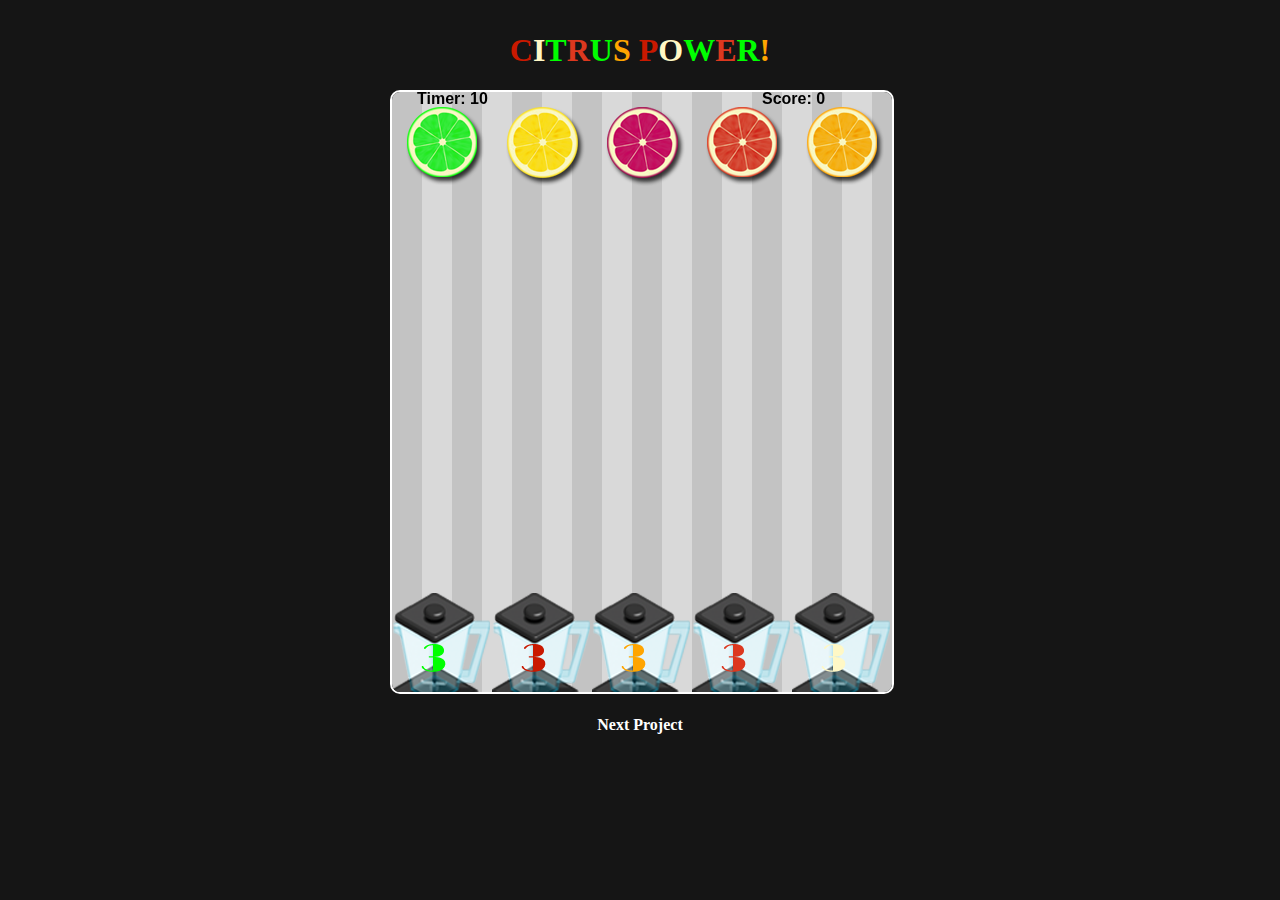
==== index.html @ 03a3751d "Loading Images moved to function" ====
<!DOCTYPE html>

<html lang="en">
    <head>
        <meta charset="utf-8" />
        <title>Super Power Color Drops</title>

        <!-- BEGIN IMPORT CSS AND JAVASCRIPT-->
        <script src="//ajax.googleapis.com/ajax/libs/jquery/1.11.0/jquery.min.js"></script>
        <link rel="stylesheet" type="text/css" href="citrus-power-style.css">
        <!-- END IMPORT CSS AND JAVASCRIPT-->
        <!-- BEGIN ADD FAVICON-->
        <link rel="icon" type="image/png" href="test-images/favicon.png">
        <!-- END ADD FAVICON-->

        <!-- BEGIN GOOGLE ANALYTICS-->
        <script>
          (function(i,s,o,g,r,a,m){i['GoogleAnalyticsObject']=r;i[r]=i[r]||function(){
          (i[r].q=i[r].q||[]).push(arguments)},i[r].l=1*new Date();a=s.createElement(o),
          m=s.getElementsByTagName(o)[0];a.async=1;a.src=g;m.parentNode.insertBefore(a,m)
          })(window,document,'script','//www.google-analytics.com/analytics.js','ga');

          ga('create', 'UA-43445821-5', 'oopiedoopie.com');
          ga('send', 'pageview');

        </script>
        <!--END GOOGLE ANALYTICS-->

        <script type="text/javascript">
            //TEST BUILD SCRIPT
            function init() {
                var canvas = document.getElementById('myCanvas');
                var ctx = canvas.getContext('2d');
                var width = canvas.getAttribute('width');
                var height = canvas.getAttribute('height');
                var playerScore = 0;
                var limeCount = 0;
                var lemonCount = 0;
                var bloodOrangeCount = 0;
                var orangeCount = 0;
                var grapeFruitCount = 0;
                var time = 10;
                var fontStyle = "bold 16px Helvetica";
                var firstClick = true;
                var firstClickX = 0;
                var firstClickY = 0;
                var temp = " ";
                var temp2 = " ";
                var emptyJar = new Image();
                var lime = new Image();
                var limeJar01 = new Image();
                var limeJar02 = new Image();
                var limeJar03 = new Image();
                var limeJarPower = new Image();
                var bloodOrange = new Image();
                var bloodOrangeJar01 = new Image();
                var bloodOrangeJar02 = new Image();
                var bloodOrangeJar03 = new Image();
                var bloodOrangeJarPower = new Image();
                var lemonJar01 = new Image();
                var lemonJar02 = new Image();
                var lemonJar03 = new Image();
                var lemonJarPower = new Image();
                var orangeJarPower = new Image();
                var orangeJar01 = new Image();
                var orangeJar02 = new Image();
                var orangeJar03 = new Image();
                var grapeFruitJarPower = new Image();
                var grapeFruitJar01 = new Image();
                var grapeFruitJar02 = new Image();
                var grapeFruitJar03 = new Image();
                //var backgroundIdea = new Image();
                //var backgroundIdea02 = new Image();
                //var backgroundIdea03 = new Image();
                //var backgroundIdea04 = new Image();
                var backgroundIdea05 = new Image();
                var selector = new Image();
                var rottenLemon = new Image();
                var lemon = new Image();
                var orange = new Image();
                var grapeFruit = new Image();
                var plus100 = new Image();
                var sfx01 = new Audio("/assets/rottenSplat.mp3");
                var fruits =
                [
                    [lime, lemon, bloodOrange, grapeFruit, orange],
                    [, , , , ],
                    [, , , , ],
                    [, , , , ],
                    [, , , , ]
                ];
                
                loadAssets();

                // Attach a mouse click event listener for switching droplet colors
                $("#myCanvas").click(function (e) {

                    //e will give us absolute x, y so we need to calculate relative to canvas
                    var pos = $("#myCanvas").position();
                    var ox = e.pageX - pos.left;
                    var oy = e.pageY - pos.top;

                    // 100 = width of the tile
                    var xField = Math.floor(oy / 100);
                    var yField = Math.floor(ox / 100);

                    xClick = xField;
                    yClick = yField;

                    if (firstClick == true && fruits[xField][yField] == rottenLemon) {
                        fruits[xField][yField] = plus100;
                        playerScore = playerScore + 100;
                        firstClick = true;
                        sfx01.play();
                        draw();
                    } else if (firstClick == true) {
                        temp = fruits[xField][yField];
                        firstClickX = xField;
                        firstClickY = yField;
                        firstClick = false;
                    } else if (firstClick == false && xField == firstClickX + 1 && yField == firstClickY) {
                        temp2 = fruits[xField][yField];
                        fruits[xField][yField] = temp;
                        fruits[firstClickX][firstClickY] = temp2;
                        firstClick = true;
                    } else if (firstClick == false && xField == firstClickX - 1 && yField == firstClickY) {
                        temp2 = fruits[xField][yField];
                        fruits[xField][yField] = temp;
                        fruits[firstClickX][firstClickY] = temp2;
                        firstClick = true;
                    } else if (firstClick == false && yField == firstClickY + 1 && xField == firstClickX) {
                        temp2 = fruits[xField][yField];
                        fruits[xField][yField] = temp;
                        fruits[firstClickX][firstClickY] = temp2;
                        firstClick = true;
                    } else if (firstClick == false && yField == firstClickY - 1 && xField == firstClickX) {
                        temp2 = fruits[xField][yField];
                        fruits[xField][yField] = temp;
                        fruits[firstClickX][firstClickY] = temp2;
                        firstClick = true;
                    } else {
                        firstClick = false;
                    }
                    draw();
                });

                function loadAssets() {
                    lime.src = 'assets/lime-small.png';
                    lemon.src = 'assets/lemon-small.png';
                    orange.src = 'assets/orange-small.png';
                    rottenLemon.src = 'assets/rottenLemon.png';
                    grapeFruit.src = 'assets/grapefruit-small.png';
                    grapeFruitJar01.src = 'assets/grapeFruitJar01.png';
                    grapeFruitJar02.src = 'assets/grapeFruitJar02.png';
                    grapeFruitJar03.src = 'assets/grapeFruitJar03.png';
                    grapeFruitJarPower.src = 'assets/grapeFruitJarPower.png';
                    orangeJar01.src = 'assets/orangeJar01.png';
                    orangeJar02.src = 'assets/orangeJar02.png';
                    orangeJar03.src = 'assets/orangeJar03.png';
                    orangeJarPower.src = 'assets/orangeJarPower.png';
                    lemonJar01.src = 'assets/lemonJar01.png';
                    lemonJar02.src = 'assets/lemonJar02.png';
                    lemonJar03.src = 'assets/lemonJar03.png';
                    lemonJarPower.src = 'assets/lemonJarPower.png';
                    emptyJar.src = 'assets/emptyJar.png';
                    limeJar01.src = 'assets/limeJar01.png';
                    limeJar02.src = 'assets/limeJar02.png';
                    limeJar03.src = 'assets/limeJar03.png';
                    limeJarPower.src = 'assets/limeJarPower.png';
                    bloodOrange.src = 'assets/bloodorange-small.png';
                    bloodOrangeJar01.src = 'assets/bloodOrangeJar01.png';
                    bloodOrangeJar02.src = 'assets/bloodOrangeJar02.png';
                    bloodOrangeJar03.src = 'assets/bloodOrangeJar03.png';
                    bloodOrangeJarPower.src = 'assets/bloodOrangeJarPower.png';
                    //backgroundIdea.src = 'assets/backgroundIdea.png';
                    //backgroundIdea02.src = 'assets/backgroundIdea02.png';
                    //backgroundIdea03.src = 'assets/backgroundIdea03.png';
                    //backgroundIdea04.src = 'assets/backgroundIdea04.png';
                    backgroundIdea05.src = 'assets/backgroundIdea05.png';
                    selector.src = 'assets/selector.png';
                    plus100.src = 'assets/plus100.png'; 
                }

                function draw() {
                    // Clear Canvas
                    clear();

                    //ctx.drawImage(backgroundIdea, 0, 0);
                    //ctx.drawImage(backgroundIdea02, 0, 0);
                    //ctx.drawImage(backgroundIdea03, 0, 0);
                    //ctx.drawImage(backgroundIdea04, 0, 0);
                    ctx.drawImage(backgroundIdea05, 0, 0);

                    for (var i = 0; i < fruits.length; i++) { // Rows
                        for (var j = 0; j < fruits[i].length; j++) { // Columns

                            // Check which color to fill the droplet
                            if (fruits[i][j] == lime) {
                                ctx.drawImage(lime, j * 100, i * 100);
                            } else if (fruits[i][j] == lemon) {
                                ctx.drawImage(lemon, j * 100, i * 100);
                            } else if (fruits[i][j] == orange) {
                                ctx.drawImage(orange, j * 100, i * 100);
                            } else if (fruits[i][j] == grapeFruit) {
                                ctx.drawImage(grapeFruit, j * 100, i * 100);
                            } else if (fruits[i][j] == bloodOrange) {
                                ctx.drawImage(bloodOrange, j * 100, i * 100);
                            } else if (fruits[i][j] == rottenLemon) {
                                ctx.drawImage(rottenLemon, j * 100, i * 100);
                            } else if (fruits[i][j] == plus100) {
                                ctx.drawImage(plus100, j * 100, i * 100);
                            }
                        }

                    }


                    if (firstClick == false) {
                        ctx.drawImage(selector, yClick * 100, xClick * 100);
                    }

                    if (limeCount == 0) {
                        ctx.drawImage(limeJar03, 0, 500);
                    } else if (limeCount == 1) {
                        ctx.drawImage(limeJar02, 0, 500);
                    } else if (limeCount == 2) {
                        ctx.drawImage(limeJar01, 0, 500);
                    } else if (limeCount >= 3) {
                        ctx.drawImage(limeJarPower, 0, 500);
                    }

                    if (lemonCount == 0) {
                        ctx.drawImage(lemonJar03, 400, 500);
                    } else if (lemonCount == 1) {
                        ctx.drawImage(lemonJar02, 400, 500);
                    } else if (lemonCount == 2) {
                        ctx.drawImage(lemonJar01, 400, 500);
                    } else if (lemonCount >= 3) {
                        ctx.drawImage(lemonJarPower, 400, 500);
                    }
                    if (grapeFruitCount == 0) {
                        ctx.drawImage(grapeFruitJar03, 300, 500);
                    } else if (grapeFruitCount == 1) {
                        ctx.drawImage(grapeFruitJar02, 300, 500);
                    } else if (grapeFruitCount == 2) {
                        ctx.drawImage(grapeFruitJar01, 300, 500);
                    } else if (grapeFruitCount >= 3) {
                        ctx.drawImage(grapeFruitJarPower, 300, 500);
                    }
                    if (orangeCount == 0) {
                        ctx.drawImage(orangeJar03, 200, 500);
                    } else if (orangeCount == 1) {
                        ctx.drawImage(orangeJar02, 200, 500);
                    } else if (orangeCount == 2) {
                        ctx.drawImage(orangeJar01, 200, 500);
                    } else if (orangeCount >= 3) {
                        ctx.drawImage(orangeJarPower, 200, 500);
                    }
                    if (limeCount == 0) {
                        ctx.drawImage(bloodOrangeJar03, 100, 500);
                    } else if (bloodOrangeCount == 1) {
                        ctx.drawImage(bloodOrangeJar02, 100, 500);
                    } else if (bloodOrangeCount == 2) {
                        ctx.drawImage(bloodOrangeJar01, 100, 500);
                    } else if (bloodOrangeCount >= 3) {
                        ctx.drawImage(bloodOrangeJarPower, 100, 500);
                    }

                    // Display Timer & Score
                    ctx.fillStyle = "rgb(000, 000, 000)";
                    ctx.font = fontStyle;
                    ctx.textAlign = "left";
                    ctx.textBaseline = "top";
                    ctx.fillText("Timer: " + (time), 25, 0);
                    ctx.fillText("Score: " + (playerScore), 370, 0);
                };

                // TIMER FUNCTION
                var myVar = setInterval(function () { myTimer() }, 1000);

                function myTimer() {
                    if (time > 1) {
                        time = time - 1;
                    } else if (time == 1) {
                        time = 10;
                        scored();
                    }
                }

                // SCORE FUNCTION (Check to see if score should be increased)
                function scored() {
                    if (fruits[4][0] == lime) {
                        playerScore = playerScore + 100;
                        limeCount = limeCount + 1;
                    }
                    if (fruits[4][1] == bloodOrange) {
                        playerScore = playerScore + 100;
                        bloodOrangeCount = bloodOrangeCount + 1;
                    }
                    if (fruits[4][2] == orange) {
                        playerScore = playerScore + 100;
                        orangeCount = orangeCount + 1;
                    }
                    if (fruits[4][3] == grapeFruit) {
                        playerScore = playerScore + 100;
                        grapeFruitCount = grapeFruitCount + 1;
                    }
                    if (fruits[4][4] == lemon) {
                        playerScore = (playerScore + 100);
                        lemonCount = lemonCount + 1;
                    }
                    moveBoard();
                }

                // Move array elements along their respective 'column' and randomly populate top row
                function moveBoard() {
                    for (var i = fruits.length - 1; i >= 0; --i) {
                        for (var j = fruits[i].length - 1; j >= 0; --j) {
                            if (i < 4) {
                                fruits[i + 1][j] = fruits[i][j];
                                if (i == 0) {
                                    var randomColor = " ";
                                    randomColor = Math.floor(Math.random() * 6) + 1;
                                    if (randomColor == 1) {
                                        randomColor = lime;
                                    } else if (randomColor == 2) {
                                        randomColor = lemon;
                                    } else if (randomColor == 3) {
                                        randomColor = orange;
                                    } else if (randomColor == 4) {
                                        randomColor = bloodOrange;
                                    } else if (randomColor == 5) {
                                        randomColor = grapeFruit;
                                    } else if (randomColor == 6) {
                                        randomColor = rottenLemon;
                                    }
                                    fruits[i][j] = randomColor;
                                    firstClick = true;
                                }
                            }
                        }
                    }
                }

                // Update Function
                var update = function (modifier) {

                };

                // Clear Canvas Function
                function clear() {
                    var canvas = document.getElementById('myCanvas');
                    var ctx = canvas.getContext('2d');
                    ctx.clearRect(0, 0, 500, 500);
                };

                // The main game loop
                var main = function () {
                    var now = Date.now();
                    var delta = now - then;

                    update(delta / 1000);
                    draw();

                    then = now;
                };

                // Let's play this game!
                clear();
                var then = Date.now();
                setInterval(main, 1); // Execute as fast as possible
            }
        </script>
    </head>
    <body onload="init()">
        <div class="gameWrapper">
            <div class="title"><h1><span style="color: #c91900;">C</span><span style="color: #FFF8C6;">I</span><span style="color: #00FF00;">T</span><span style="color: #DC381F;">R</span><span style="color: #00FF00;">U</span><span style="color: #FFA500;">S</span> <span style="color: #c91900;">P</span><span style="color: #FFF8C6;">O</span><span style="color: #00FF00;">W</span><span style="color: #DC381F;">E</span><span style="color: #00FF00;">R</span><span style="color: #FFA500;">!</span></h1></div>
            <div id="game" class="layer">
                <canvas id="myCanvas" width="500" height="600">
                    <p>Your browser does not support HTML5!</p>
                </canvas>
            </div>
            <div class="controls">
                <a href="http://game.oopiedoopie.com/dragon.html"><h4>Next Project</h4></a>
            </div>
            <div class="displayArray"></div>
        </div>
        <!--<script type="text/javascript" src="citrus-power-script.js"></script>-->
    </body>
</html>
---- citrus-power-style.css ----
html, body {
    margin: 0;
    padding: 0;
    background-color: #151515;
}
.gameWrapper{
    width:500px;
    margin: 0 auto;
    margin-top: 2em;   
}
canvas {
    display: block;
    margin: auto;
    position: relative;
    border: solid 2px white;
    border-radius: 10px;
}
h4 {
    width: 500px;
    text-align: center;
    color: #ffffff;
    display: inline-block;
    position: relative;
    padding-right: 25px;
}
.controls {
    position: relative;
    display: block;
    margin: auto;
}
.title {
    color: #ffffff;
    text-align: center;
}
.red {
    color: #FF0000;
}
.purple {
    color: #8B008B;
}
.green {
    color: #5FCF80;
}
.orange {
    color: #FF8C00;
}
.blue {
    color: #00C8FB;
}
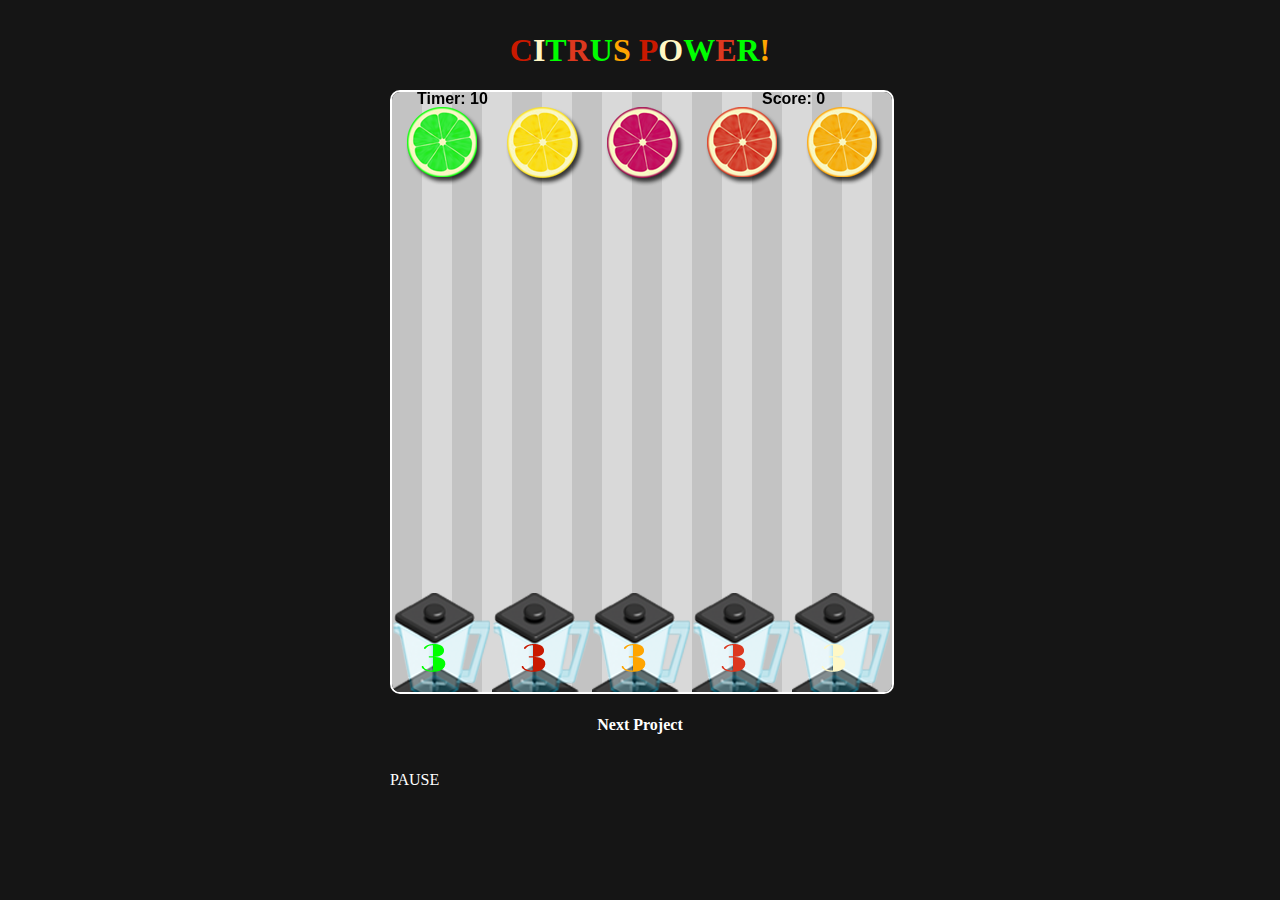
==== commit 499a741a: "Added Pause/Unpause" ====
--- a/index.html
+++ b/index.html
@@ -28,68 +28,76 @@
 
         <script type="text/javascript">
             //TEST BUILD SCRIPT
+            // VARIABLES----------------------------------------------------------------------------------------------------------------------------------------------
+
+            var playerScore = 0;
+            var limeCount = 0;
+            var lemonCount = 0;
+            var bloodOrangeCount = 0;
+            var orangeCount = 0;
+            var grapeFruitCount = 0;
+            var time = 10;
+            var pauseTime = 0;
+            var fontStyle = "bold 16px Helvetica";
+            var firstClick = true;
+            var firstClickX = 0;
+            var firstClickY = 0;
+            var temp = " ";
+            var temp2 = " ";
+            var emptyJar = new Image();
+            var lime = new Image();
+            var limeJar01 = new Image();
+            var limeJar02 = new Image();
+            var limeJar03 = new Image();
+            var limeJarPower = new Image();
+            var bloodOrange = new Image();
+            var bloodOrangeJar01 = new Image();
+            var bloodOrangeJar02 = new Image();
+            var bloodOrangeJar03 = new Image();
+            var bloodOrangeJarPower = new Image();
+            var lemonJar01 = new Image();
+            var lemonJar02 = new Image();
+            var lemonJar03 = new Image();
+            var lemonJarPower = new Image();
+            var orangeJarPower = new Image();
+            var orangeJar01 = new Image();
+            var orangeJar02 = new Image();
+            var orangeJar03 = new Image();
+            var grapeFruitJarPower = new Image();
+            var grapeFruitJar01 = new Image();
+            var grapeFruitJar02 = new Image();
+            var grapeFruitJar03 = new Image();
+            //var backgroundIdea = new Image();
+            //var backgroundIdea02 = new Image();
+            //var backgroundIdea03 = new Image();
+            //var backgroundIdea04 = new Image();
+            var backgroundIdea05 = new Image();
+            var selector = new Image();
+            var rottenLemon = new Image();
+            var lemon = new Image();
+            var orange = new Image();
+            var grapeFruit = new Image();
+            var plus100 = new Image();
+            var citrusStartMenu = new Image();
+            var sfx01 = new Audio("/assets/rottenSplat.mp3");
+            var fps = 1;
+            var fruits =
+            [
+                [lime, lemon, bloodOrange, grapeFruit, orange],
+                [, , , , ],
+                [, , , , ],
+                [, , , , ],
+                [, , , , ]
+            ];
+
+            // INIT FUNCTION-------------------------------------------------------------------------------------------------------------------------------------------------
             function init() {
+
                 var canvas = document.getElementById('myCanvas');
                 var ctx = canvas.getContext('2d');
                 var width = canvas.getAttribute('width');
                 var height = canvas.getAttribute('height');
-                var playerScore = 0;
-                var limeCount = 0;
-                var lemonCount = 0;
-                var bloodOrangeCount = 0;
-                var orangeCount = 0;
-                var grapeFruitCount = 0;
-                var time = 10;
-                var fontStyle = "bold 16px Helvetica";
-                var firstClick = true;
-                var firstClickX = 0;
-                var firstClickY = 0;
-                var temp = " ";
-                var temp2 = " ";
-                var emptyJar = new Image();
-                var lime = new Image();
-                var limeJar01 = new Image();
-                var limeJar02 = new Image();
-                var limeJar03 = new Image();
-                var limeJarPower = new Image();
-                var bloodOrange = new Image();
-                var bloodOrangeJar01 = new Image();
-                var bloodOrangeJar02 = new Image();
-                var bloodOrangeJar03 = new Image();
-                var bloodOrangeJarPower = new Image();
-                var lemonJar01 = new Image();
-                var lemonJar02 = new Image();
-                var lemonJar03 = new Image();
-                var lemonJarPower = new Image();
-                var orangeJarPower = new Image();
-                var orangeJar01 = new Image();
-                var orangeJar02 = new Image();
-                var orangeJar03 = new Image();
-                var grapeFruitJarPower = new Image();
-                var grapeFruitJar01 = new Image();
-                var grapeFruitJar02 = new Image();
-                var grapeFruitJar03 = new Image();
-                //var backgroundIdea = new Image();
-                //var backgroundIdea02 = new Image();
-                //var backgroundIdea03 = new Image();
-                //var backgroundIdea04 = new Image();
-                var backgroundIdea05 = new Image();
-                var selector = new Image();
-                var rottenLemon = new Image();
-                var lemon = new Image();
-                var orange = new Image();
-                var grapeFruit = new Image();
-                var plus100 = new Image();
-                var sfx01 = new Audio("/assets/rottenSplat.mp3");
-                var fruits =
-                [
-                    [lime, lemon, bloodOrange, grapeFruit, orange],
-                    [, , , , ],
-                    [, , , , ],
-                    [, , , , ],
-                    [, , , , ]
-                ];
-                
+
                 loadAssets();
 
                 // Attach a mouse click event listener for switching droplet colors
@@ -144,6 +152,7 @@
                     draw();
                 });
 
+                // LOAD ASSETS FUNCTION--------------------------------------------------------------------------------------------------------------------------------
                 function loadAssets() {
                     lime.src = 'assets/lime-small.png';
                     lemon.src = 'assets/lemon-small.png';
@@ -178,9 +187,12 @@
                     //backgroundIdea04.src = 'assets/backgroundIdea04.png';
                     backgroundIdea05.src = 'assets/backgroundIdea05.png';
                     selector.src = 'assets/selector.png';
-                    plus100.src = 'assets/plus100.png'; 
-                }
-
+                    plus100.src = 'assets/plus100.png';
+                    citrusStartMenu.src = 'assets/citrus-start-menu.png';
+                    startMenu();
+                }
+
+                // DRAW FUNCTION-----------------------------------------------------------------------------------------------------------------------------------------
                 function draw() {
                     // Clear Canvas
                     clear();
@@ -275,7 +287,7 @@
                     ctx.fillText("Score: " + (playerScore), 370, 0);
                 };
 
-                // TIMER FUNCTION
+                // TIMER FUNCTION--------------------------------------------------------------------------------------------------------------------------------------------
                 var myVar = setInterval(function () { myTimer() }, 1000);
 
                 function myTimer() {
@@ -287,7 +299,7 @@
                     }
                 }
 
-                // SCORE FUNCTION (Check to see if score should be increased)
+                // SCORE FUNCTION (Check to see if score should be increased)--------------------------------------------------------------------------------------------------
                 function scored() {
                     if (fruits[4][0] == lime) {
                         playerScore = playerScore + 100;
@@ -312,7 +324,7 @@
                     moveBoard();
                 }
 
-                // Move array elements along their respective 'column' and randomly populate top row
+                // Move array elements along their respective 'column' and randomly populate top row-------------------------------------------------------------------------------
                 function moveBoard() {
                     for (var i = fruits.length - 1; i >= 0; --i) {
                         for (var j = fruits[i].length - 1; j >= 0; --j) {
@@ -342,19 +354,52 @@
                     }
                 }
 
-                // Update Function
+                // START MENU FUNCTION--------------------------------------------------------------------------------------------------------------------------------------------
+                function startMenu() {
+                    ctx.clearRect(0, 0, 500, 500);
+                    ctx.drawImage(citrusStartMenu, 0, 0);
+
+                    $("#myCanvas").click(function (e) {
+                        ctx.drawImage(citrusStartMenu, 0, 0);
+                    });
+                }
+
+                // Update Function----------------------------------------------------------------------------------------------------------------------------------------------
                 var update = function (modifier) {
 
                 };
 
-                // Clear Canvas Function
+                // Clear Canvas Function----------------------------------------------------------------------------------------------------------------------------------------
                 function clear() {
                     var canvas = document.getElementById('myCanvas');
                     var ctx = canvas.getContext('2d');
                     ctx.clearRect(0, 0, 500, 500);
                 };
 
-                // The main game loop
+                // Pause Game----------------------------------------------------------------------------------------------------------------------------------------------------
+                var gamePaused = true;
+                $("#pause").click(function (e) {
+                    pauseGame();
+                });
+                function keyDown(e) {
+                    if (e.keyCode == 80) pauseGame();
+                    console.log('e key pressed');
+                }
+                function pauseGame() {
+                    if (!gamePaused) {
+                        interval = setInterval(main, fps);
+                        time = pauseTime;
+                        pauseTime = 0;
+                        gamePaused = true;
+                    } else if (gamePaused) {
+                        clearInterval(interval);
+                        pauseTime = time;
+                        time = 0;
+                        gamePaused = false;
+                    }
+                }
+
+                // The main game loop-------------------------------------------------------------------------------------------------------------------------------------------
                 var main = function () {
                     var now = Date.now();
                     var delta = now - then;
@@ -365,11 +410,12 @@
                     then = now;
                 };
 
-                // Let's play this game!
+                // Let's play this game!-----------------------------------------------------------------------------------------------------------------------------------------
                 clear();
                 var then = Date.now();
-                setInterval(main, 1); // Execute as fast as possible
+                var interval = setInterval(main, fps); // Execute as fast as possible
             }
+
         </script>
     </head>
     <body onload="init()">
@@ -383,6 +429,7 @@
             <div class="controls">
                 <a href="http://game.oopiedoopie.com/dragon.html"><h4>Next Project</h4></a>
             </div>
+            <div id="pause" style="color: white;"><p>PAUSE</p></div>
             <div class="displayArray"></div>
         </div>
         <!--<script type="text/javascript" src="citrus-power-script.js"></script>-->
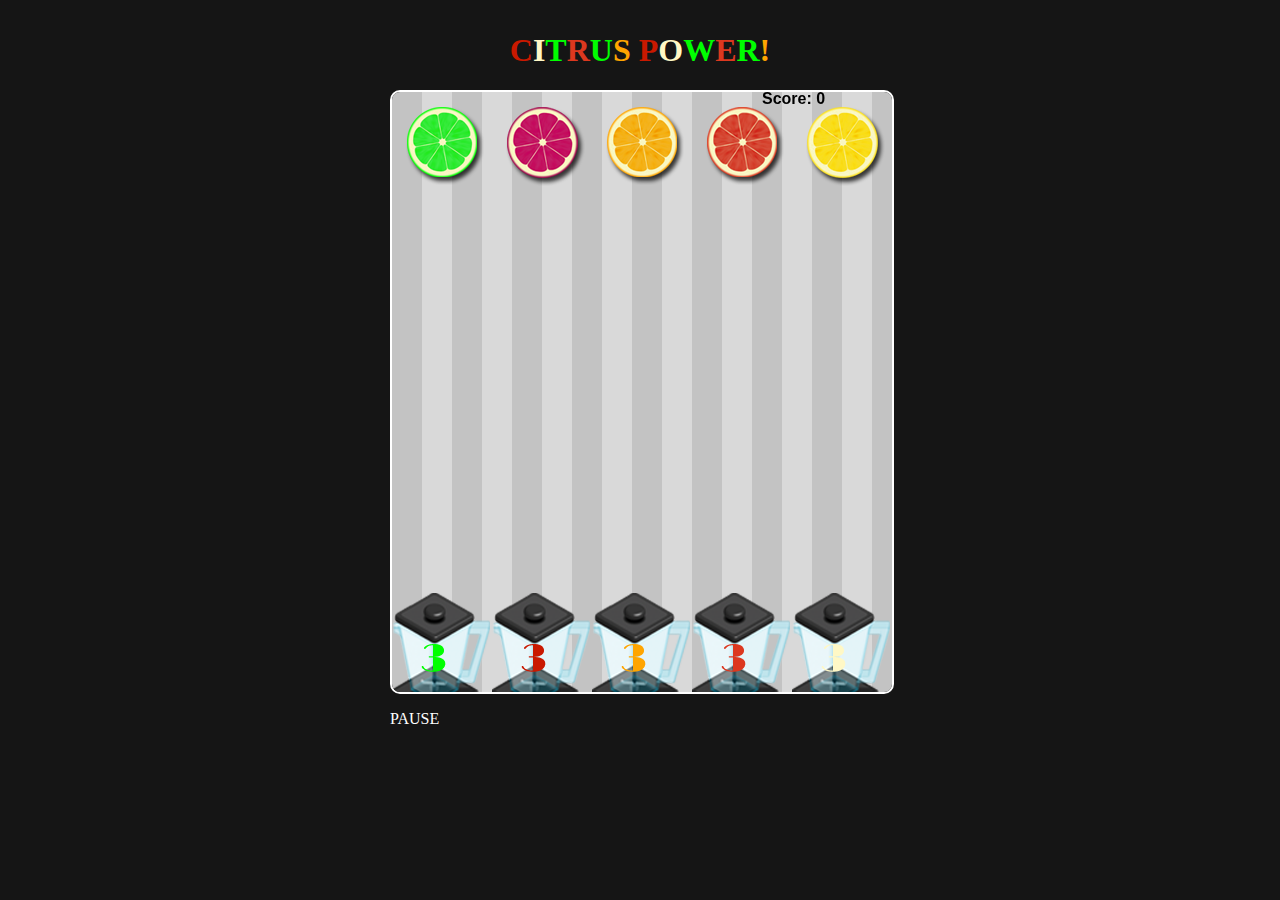
==== commit ff69b0f6: "Major Changes here" ====
--- a/index.html
+++ b/index.html
@@ -3,7 +3,7 @@
 <html lang="en">
     <head>
         <meta charset="utf-8" />
-        <title>Super Power Color Drops</title>
+        <title>CITRUS POWER</title>
 
         <!-- BEGIN IMPORT CSS AND JAVASCRIPT-->
         <script src="//ajax.googleapis.com/ajax/libs/jquery/1.11.0/jquery.min.js"></script>
@@ -30,14 +30,17 @@
             //TEST BUILD SCRIPT
             // VARIABLES----------------------------------------------------------------------------------------------------------------------------------------------
 
+            var xClick = -1;
+            var yClick = -1;
             var playerScore = 0;
             var limeCount = 0;
             var lemonCount = 0;
             var bloodOrangeCount = 0;
             var orangeCount = 0;
             var grapeFruitCount = 0;
-            var time = 10;
+            var time = 3;
             var pauseTime = 0;
+            var gamePaused = true;
             var fontStyle = "bold 16px Helvetica";
             var firstClick = true;
             var firstClickX = 0;
@@ -59,6 +62,11 @@
             var lemonJar02 = new Image();
             var lemonJar03 = new Image();
             var lemonJarPower = new Image();
+            var lemonJarSERVE = new Image();
+            var limeJarSERVE = new Image();
+            var grapeFruitJarSERVE = new Image();
+            var bloodOrangeJarSERVE = new Image();
+            var orangeJarSERVE = new Image();
             var orangeJarPower = new Image();
             var orangeJar01 = new Image();
             var orangeJar02 = new Image();
@@ -79,11 +87,13 @@
             var grapeFruit = new Image();
             var plus100 = new Image();
             var citrusStartMenu = new Image();
+            var pauseScreen = new Image();
             var sfx01 = new Audio("/assets/rottenSplat.mp3");
             var fps = 1;
+            var serveCount = 3;
             var fruits =
             [
-                [lime, lemon, bloodOrange, grapeFruit, orange],
+                [lime, bloodOrange, orange, grapeFruit, lemon],
                 [, , , , ],
                 [, , , , ],
                 [, , , , ],
@@ -115,41 +125,48 @@
                     xClick = xField;
                     yClick = yField;
 
-                    if (firstClick == true && fruits[xField][yField] == rottenLemon) {
-                        fruits[xField][yField] = plus100;
-                        playerScore = playerScore + 100;
-                        firstClick = true;
-                        sfx01.play();
-                        draw();
-                    } else if (firstClick == true) {
-                        temp = fruits[xField][yField];
-                        firstClickX = xField;
-                        firstClickY = yField;
-                        firstClick = false;
-                    } else if (firstClick == false && xField == firstClickX + 1 && yField == firstClickY) {
-                        temp2 = fruits[xField][yField];
-                        fruits[xField][yField] = temp;
-                        fruits[firstClickX][firstClickY] = temp2;
-                        firstClick = true;
-                    } else if (firstClick == false && xField == firstClickX - 1 && yField == firstClickY) {
-                        temp2 = fruits[xField][yField];
-                        fruits[xField][yField] = temp;
-                        fruits[firstClickX][firstClickY] = temp2;
-                        firstClick = true;
-                    } else if (firstClick == false && yField == firstClickY + 1 && xField == firstClickX) {
-                        temp2 = fruits[xField][yField];
-                        fruits[xField][yField] = temp;
-                        fruits[firstClickX][firstClickY] = temp2;
-                        firstClick = true;
-                    } else if (firstClick == false && yField == firstClickY - 1 && xField == firstClickX) {
-                        temp2 = fruits[xField][yField];
-                        fruits[xField][yField] = temp;
-                        fruits[firstClickX][firstClickY] = temp2;
-                        firstClick = true;
-                    } else {
-                        firstClick = false;
+                    if (xField <= 4 && yField <= 4 && gamePaused) {
+                        if (firstClick == true && fruits[xField][yField] == rottenLemon) {
+                            fruits[xField][yField] = plus100;
+                            playerScore = playerScore + 100;
+                            firstClick = true;
+                            sfx01.play();
+                            draw();
+                        } else if (firstClick == true) {
+                            temp = fruits[xField][yField];
+                            firstClickX = xField;
+                            firstClickY = yField;
+                            firstClick = false;
+                        } else if (firstClick == false && xField == firstClickX + 1 && yField == firstClickY) {
+                            temp2 = fruits[xField][yField];
+                            fruits[xField][yField] = temp;
+                            fruits[firstClickX][firstClickY] = temp2;
+                            firstClick = true;
+                        } else if (firstClick == false && xField == firstClickX - 1 && yField == firstClickY) {
+                            temp2 = fruits[xField][yField];
+                            fruits[xField][yField] = temp;
+                            fruits[firstClickX][firstClickY] = temp2;
+                            firstClick = true;
+                        } else if (firstClick == false && yField == firstClickY + 1 && xField == firstClickX) {
+                            temp2 = fruits[xField][yField];
+                            fruits[xField][yField] = temp;
+                            fruits[firstClickX][firstClickY] = temp2;
+                            firstClick = true;
+                        } else if (firstClick == false && yField == firstClickY - 1 && xField == firstClickX) {
+                            temp2 = fruits[xField][yField];
+                            fruits[xField][yField] = temp;
+                            fruits[firstClickX][firstClickY] = temp2;
+                            firstClick = true;
+                        } else {
+                            firstClick = false;
+                        }
+                    } else if (xField == 5) {
+                        serverSmoothies();
+                        console.log("Serve Smooties Function Called");
                     }
                     draw();
+                    //console.log("xField: " + xField + " yField: " + yField);
+                    console.log("xClick: " + xClick + " yClick: " + yClick);
                 });
 
                 // LOAD ASSETS FUNCTION--------------------------------------------------------------------------------------------------------------------------------
@@ -162,25 +179,30 @@
                     grapeFruitJar01.src = 'assets/grapeFruitJar01.png';
                     grapeFruitJar02.src = 'assets/grapeFruitJar02.png';
                     grapeFruitJar03.src = 'assets/grapeFruitJar03.png';
-                    grapeFruitJarPower.src = 'assets/grapeFruitJarPower.png';
+                    //grapeFruitJarPower.src = 'assets/grapeFruitJarPower.png';
                     orangeJar01.src = 'assets/orangeJar01.png';
                     orangeJar02.src = 'assets/orangeJar02.png';
                     orangeJar03.src = 'assets/orangeJar03.png';
-                    orangeJarPower.src = 'assets/orangeJarPower.png';
+                    //orangeJarPower.src = 'assets/orangeJarPower.png';
                     lemonJar01.src = 'assets/lemonJar01.png';
                     lemonJar02.src = 'assets/lemonJar02.png';
                     lemonJar03.src = 'assets/lemonJar03.png';
-                    lemonJarPower.src = 'assets/lemonJarPower.png';
+                    //lemonJarPower.src = 'assets/lemonJarPower.png';
+                    lemonJarSERVE.src = 'assets/lemonJarSERVE.png';
+                    limeJarSERVE.src = 'assets/limeJarSERVE.png';
+                    bloodOrangeJarSERVE.src = 'assets/bloodOrangeJarSERVE.png';
+                    orangeJarSERVE.src = 'assets/orangeJarSERVE.png';
+                    grapeFruitJarSERVE.src = 'assets/grapeFruitJarSERVE.png';
                     emptyJar.src = 'assets/emptyJar.png';
                     limeJar01.src = 'assets/limeJar01.png';
                     limeJar02.src = 'assets/limeJar02.png';
                     limeJar03.src = 'assets/limeJar03.png';
-                    limeJarPower.src = 'assets/limeJarPower.png';
+                    //limeJarPower.src = 'assets/limeJarPower.png';
                     bloodOrange.src = 'assets/bloodorange-small.png';
                     bloodOrangeJar01.src = 'assets/bloodOrangeJar01.png';
                     bloodOrangeJar02.src = 'assets/bloodOrangeJar02.png';
                     bloodOrangeJar03.src = 'assets/bloodOrangeJar03.png';
-                    bloodOrangeJarPower.src = 'assets/bloodOrangeJarPower.png';
+                    //bloodOrangeJarPower.src = 'assets/bloodOrangeJarPower.png';
                     //backgroundIdea.src = 'assets/backgroundIdea.png';
                     //backgroundIdea02.src = 'assets/backgroundIdea02.png';
                     //backgroundIdea03.src = 'assets/backgroundIdea03.png';
@@ -189,6 +211,7 @@
                     selector.src = 'assets/selector.png';
                     plus100.src = 'assets/plus100.png';
                     citrusStartMenu.src = 'assets/citrus-start-menu.png';
+                    pauseScreen.src = 'assets/pauseScreen.png';
                     startMenu();
                 }
 
@@ -227,9 +250,9 @@
                     }
 
 
-                    if (firstClick == false) {
-                        ctx.drawImage(selector, yClick * 100, xClick * 100);
-                    }
+                    /* if (firstClick == false) {
+                    ctx.drawImage(selector, yClick * 100, xClick * 100);
+                    } */
 
                     if (limeCount == 0) {
                         ctx.drawImage(limeJar03, 0, 500);
@@ -238,7 +261,7 @@
                     } else if (limeCount == 2) {
                         ctx.drawImage(limeJar01, 0, 500);
                     } else if (limeCount >= 3) {
-                        ctx.drawImage(limeJarPower, 0, 500);
+                        ctx.drawImage(limeJarSERVE, 0, 500);
                     }
 
                     if (lemonCount == 0) {
@@ -248,7 +271,7 @@
                     } else if (lemonCount == 2) {
                         ctx.drawImage(lemonJar01, 400, 500);
                     } else if (lemonCount >= 3) {
-                        ctx.drawImage(lemonJarPower, 400, 500);
+                        ctx.drawImage(lemonJarSERVE, 400, 500);
                     }
                     if (grapeFruitCount == 0) {
                         ctx.drawImage(grapeFruitJar03, 300, 500);
@@ -257,7 +280,7 @@
                     } else if (grapeFruitCount == 2) {
                         ctx.drawImage(grapeFruitJar01, 300, 500);
                     } else if (grapeFruitCount >= 3) {
-                        ctx.drawImage(grapeFruitJarPower, 300, 500);
+                        ctx.drawImage(grapeFruitJarSERVE, 300, 500);
                     }
                     if (orangeCount == 0) {
                         ctx.drawImage(orangeJar03, 200, 500);
@@ -266,16 +289,16 @@
                     } else if (orangeCount == 2) {
                         ctx.drawImage(orangeJar01, 200, 500);
                     } else if (orangeCount >= 3) {
-                        ctx.drawImage(orangeJarPower, 200, 500);
-                    }
-                    if (limeCount == 0) {
+                        ctx.drawImage(orangeJarSERVE, 200, 500);
+                    }
+                    if (bloodOrangeCount == 0) {
                         ctx.drawImage(bloodOrangeJar03, 100, 500);
                     } else if (bloodOrangeCount == 1) {
                         ctx.drawImage(bloodOrangeJar02, 100, 500);
                     } else if (bloodOrangeCount == 2) {
                         ctx.drawImage(bloodOrangeJar01, 100, 500);
                     } else if (bloodOrangeCount >= 3) {
-                        ctx.drawImage(bloodOrangeJarPower, 100, 500);
+                        ctx.drawImage(bloodOrangeJarSERVE, 100, 500);
                     }
 
                     // Display Timer & Score
@@ -283,7 +306,7 @@
                     ctx.font = fontStyle;
                     ctx.textAlign = "left";
                     ctx.textBaseline = "top";
-                    ctx.fillText("Timer: " + (time), 25, 0);
+                    //ctx.fillText("Timer: " + (time), 25, 0);
                     ctx.fillText("Score: " + (playerScore), 370, 0);
                 };
 
@@ -294,8 +317,9 @@
                     if (time > 1) {
                         time = time - 1;
                     } else if (time == 1) {
-                        time = 10;
-                        scored();
+                        time = 3;
+                        //scored();
+                        makeSmoothies();
                     }
                 }
 
@@ -321,7 +345,63 @@
                         playerScore = (playerScore + 100);
                         lemonCount = lemonCount + 1;
                     }
-                    moveBoard();
+                    moveBoardModified();
+                }
+
+                // MAKE SMOOTHIES FUNCION will replace score function--------------------------------------------------------------------------------------------------------------
+                function makeSmoothies() {
+                    if (fruits[4][0] == lime) {
+                        limeCount = limeCount + 1;
+                    } else if (fruits[4][0] == rottenLemon) {
+                        limeCount = 0;
+                    }
+                    if (fruits[4][1] == bloodOrange) {
+                        bloodOrangeCount = bloodOrangeCount + 1;
+                    } else if (fruits[4][0] == rottenLemon) {
+                        bloodOrangeCount = 0;
+                    }
+                    if (fruits[4][2] == orange) {
+                        orangeCount = orangeCount + 1;
+                    } else if (fruits[4][0] == rottenLemon) {
+                        orangeCount = 0;
+                    }
+                    if (fruits[4][3] == grapeFruit) {
+                        grapeFruitCount = grapeFruitCount + 1;
+                    } else if (fruits[4][0] == rottenLemon) {
+                        grapeFruitCount = 0;
+                    }
+                    if (fruits[4][4] == lemon) {
+                        lemonCount = lemonCount + 1;
+                    } else if (fruits[4][0] == rottenLemon) {
+                        lemonCount = 0;
+                    }
+                    moveBoardModified();
+                }
+
+                // When player has successfully filled a smoothie blender and clicks that smoothie they will then score with the SERVER SMOOTHIES function----------------------
+                function serverSmoothies() {
+                    if (xClick == 5 && yClick == 0 && limeCount >= serveCount) {
+                        playerScore += 1000;
+                        limeCount = 0;
+                        console.log("Lime CLICKED");
+                    } else if (xClick == 5 && yClick == 1 && bloodOrangeCount >= serveCount) {
+                        playerScore += 1000;
+                        bloodOrangeCount = 0;
+                        console.log("BloodOrange CLICKED");
+                    } else if (xClick == 5 && yClick == 2 && orangeCount >= serveCount) {
+                        playerScore += 1000;
+                        orangeCount = 0;
+                        console.log("Orange CLICKED");
+                    } else if (xClick == 5 && yClick == 3 && grapeFruitCount >= serveCount) {
+                        playerScore += 1000;
+                        grapeFruitCount = 0;
+                        console.log("GrapeFruit CLICKED");
+                    } else if (xClick == 05 && yClick == 4 && lemonCount >= serveCount) {
+                        playerScore += 1000;
+                        lemonCount = 0;
+                        console.log("Lemon CLICKED");
+                    }
+                    draw();
                 }
 
                 // Move array elements along their respective 'column' and randomly populate top row-------------------------------------------------------------------------------
@@ -354,6 +434,112 @@
                     }
                 }
 
+                // Move array elements along their respective 'column' and populate top row with same colors + rotten fruits----------------------------------------------------
+                function moveBoardModified() {
+                    for (var i = fruits.length - 1; i >= 0; --i) {
+                        for (var j = fruits[i].length - 1; j >= 0; --j) {
+                            if (i < 4) {
+                                fruits[i + 1][j] = fruits[i][j];
+                                if (i == 0 && j == 0) {
+                                    var randomColor = " ";
+                                    randomColor = Math.floor(Math.random() * 6) + 1;
+                                    if (randomColor == 1) {
+                                        randomColor = lime;
+                                    } else if (randomColor == 2) {
+                                        randomColor = lime;
+                                    } else if (randomColor == 3) {
+                                        randomColor = lime;
+                                    } else if (randomColor == 4) {
+                                        randomColor = rottenLemon;
+                                    } else if (randomColor == 5) {
+                                        randomColor = rottenLemon;
+                                    } else if (randomColor == 6) {
+                                        randomColor = rottenLemon;
+                                    }
+                                    fruits[i][j] = randomColor;
+                                    firstClick = true;
+                                }
+                                if (i == 0 && j == 1) {
+                                    var randomColor = " ";
+                                    randomColor = Math.floor(Math.random() * 6) + 1;
+                                    if (randomColor == 1) {
+                                        randomColor = bloodOrange;
+                                    } else if (randomColor == 2) {
+                                        randomColor = bloodOrange;
+                                    } else if (randomColor == 3) {
+                                        randomColor = bloodOrange;
+                                    } else if (randomColor == 4) {
+                                        randomColor = rottenLemon;
+                                    } else if (randomColor == 5) {
+                                        randomColor = rottenLemon;
+                                    } else if (randomColor == 6) {
+                                        randomColor = rottenLemon;
+                                    }
+                                    fruits[i][j] = randomColor;
+                                    firstClick = true;
+                                }
+                                if (i == 0 && j == 2) {
+                                    var randomColor = " ";
+                                    randomColor = Math.floor(Math.random() * 6) + 1;
+                                    if (randomColor == 1) {
+                                        randomColor = orange;
+                                    } else if (randomColor == 2) {
+                                        randomColor = orange;
+                                    } else if (randomColor == 3) {
+                                        randomColor = orange;
+                                    } else if (randomColor == 4) {
+                                        randomColor = rottenLemon;
+                                    } else if (randomColor == 5) {
+                                        randomColor = rottenLemon;
+                                    } else if (randomColor == 6) {
+                                        randomColor = rottenLemon;
+                                    }
+                                    fruits[i][j] = randomColor;
+                                    firstClick = true;
+                                }
+                                if (i == 0 && j == 3) {
+                                    var randomColor = " ";
+                                    randomColor = Math.floor(Math.random() * 6) + 1;
+                                    if (randomColor == 1) {
+                                        randomColor = grapeFruit;
+                                    } else if (randomColor == 2) {
+                                        randomColor = grapeFruit;
+                                    } else if (randomColor == 3) {
+                                        randomColor = grapeFruit;
+                                    } else if (randomColor == 4) {
+                                        randomColor = rottenLemon;
+                                    } else if (randomColor == 5) {
+                                        randomColor = rottenLemon;
+                                    } else if (randomColor == 6) {
+                                        randomColor = rottenLemon;
+                                    }
+                                    fruits[i][j] = randomColor;
+                                    firstClick = true;
+                                }
+                                if (i == 0 && j == 4) {
+                                    var randomColor = " ";
+                                    randomColor = Math.floor(Math.random() * 6) + 1;
+                                    if (randomColor == 1) {
+                                        randomColor = lemon;
+                                    } else if (randomColor == 2) {
+                                        randomColor = lemon;
+                                    } else if (randomColor == 3) {
+                                        randomColor = lemon;
+                                    } else if (randomColor == 4) {
+                                        randomColor = rottenLemon;
+                                    } else if (randomColor == 5) {
+                                        randomColor = rottenLemon;
+                                    } else if (randomColor == 6) {
+                                        randomColor = rottenLemon;
+                                    }
+                                    fruits[i][j] = randomColor;
+                                    firstClick = true;
+                                }
+                            }
+                        }
+                    }
+                }
+
                 // START MENU FUNCTION--------------------------------------------------------------------------------------------------------------------------------------------
                 function startMenu() {
                     ctx.clearRect(0, 0, 500, 500);
@@ -377,7 +563,6 @@
                 };
 
                 // Pause Game----------------------------------------------------------------------------------------------------------------------------------------------------
-                var gamePaused = true;
                 $("#pause").click(function (e) {
                     pauseGame();
                 });
@@ -393,6 +578,7 @@
                         gamePaused = true;
                     } else if (gamePaused) {
                         clearInterval(interval);
+                        ctx.drawImage(pauseScreen, 0, 0);
                         pauseTime = time;
                         time = 0;
                         gamePaused = false;
@@ -426,9 +612,9 @@
                     <p>Your browser does not support HTML5!</p>
                 </canvas>
             </div>
-            <div class="controls">
+            <!-- <div class="controls">
                 <a href="http://game.oopiedoopie.com/dragon.html"><h4>Next Project</h4></a>
-            </div>
+            </div> -->
             <div id="pause" style="color: white;"><p>PAUSE</p></div>
             <div class="displayArray"></div>
         </div>
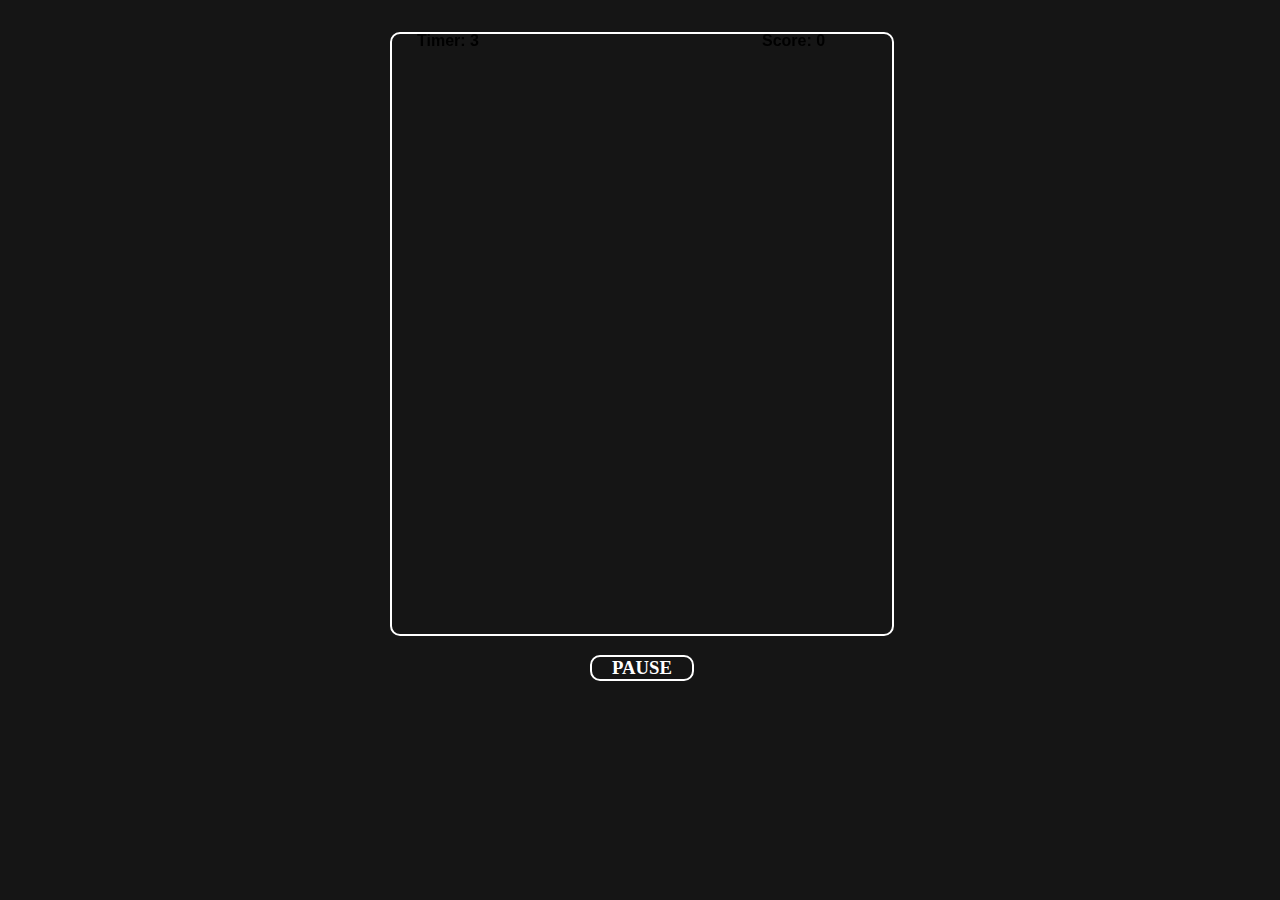
==== commit 32c78b3a: "Need to fix startMenu function" ====
--- a/index.html
+++ b/index.html
@@ -40,7 +40,7 @@
             var grapeFruitCount = 0;
             var time = 3;
             var pauseTime = 0;
-            var gamePaused = true;
+            var gamePaused = false;
             var fontStyle = "bold 16px Helvetica";
             var firstClick = true;
             var firstClickX = 0;
@@ -85,12 +85,14 @@
             var lemon = new Image();
             var orange = new Image();
             var grapeFruit = new Image();
-            var plus100 = new Image();
+            //var plus100 = new Image();
+            var splatter = new Image();
             var citrusStartMenu = new Image();
             var pauseScreen = new Image();
             var sfx01 = new Audio("/assets/rottenSplat.mp3");
-            var fps = 1;
+            var fps = 16;
             var serveCount = 3;
+            var startMenu = true;
             var fruits =
             [
                 [lime, bloodOrange, orange, grapeFruit, lemon],
@@ -125,13 +127,15 @@
                     xClick = xField;
                     yClick = yField;
 
-                    if (xField <= 4 && yField <= 4 && gamePaused) {
+                    if (xField <= 4 && yField <= 4 && !gamePaused) {
                         if (firstClick == true && fruits[xField][yField] == rottenLemon) {
-                            fruits[xField][yField] = plus100;
+                            fruits[xField][yField] = splatter;
                             playerScore = playerScore + 100;
                             firstClick = true;
                             sfx01.play();
-                            draw();
+                            if (!gamePaused) {
+                                draw();
+                            }
                         } else if (firstClick == true) {
                             temp = fruits[xField][yField];
                             firstClickX = xField;
@@ -162,11 +166,10 @@
                         }
                     } else if (xField == 5) {
                         serverSmoothies();
-                        console.log("Serve Smooties Function Called");
-                    }
-                    draw();
-                    //console.log("xField: " + xField + " yField: " + yField);
-                    console.log("xClick: " + xClick + " yClick: " + yClick);
+                    }
+                    if (!gamePaused) {
+                        draw();
+                    }
                 });
 
                 // LOAD ASSETS FUNCTION--------------------------------------------------------------------------------------------------------------------------------
@@ -209,10 +212,10 @@
                     //backgroundIdea04.src = 'assets/backgroundIdea04.png';
                     backgroundIdea05.src = 'assets/backgroundIdea05.png';
                     selector.src = 'assets/selector.png';
-                    plus100.src = 'assets/plus100.png';
+                    //plus100.src = 'assets/plus100.png';
                     citrusStartMenu.src = 'assets/citrus-start-menu.png';
                     pauseScreen.src = 'assets/pauseScreen.png';
-                    startMenu();
+                    splatter.src = 'assets/splatter.png';
                 }
 
                 // DRAW FUNCTION-----------------------------------------------------------------------------------------------------------------------------------------
@@ -242,8 +245,8 @@
                                 ctx.drawImage(bloodOrange, j * 100, i * 100);
                             } else if (fruits[i][j] == rottenLemon) {
                                 ctx.drawImage(rottenLemon, j * 100, i * 100);
-                            } else if (fruits[i][j] == plus100) {
-                                ctx.drawImage(plus100, j * 100, i * 100);
+                            } else if (fruits[i][j] == splatter) {
+                                ctx.drawImage(splatter, j * 100, i * 100);
                             }
                         }
 
@@ -306,8 +309,14 @@
                     ctx.font = fontStyle;
                     ctx.textAlign = "left";
                     ctx.textBaseline = "top";
-                    //ctx.fillText("Timer: " + (time), 25, 0);
+                    ctx.fillText("Timer: " + (time), 25, 0);
                     ctx.fillText("Score: " + (playerScore), 370, 0);
+
+                    //Start the game display the startMenu
+                    if (startMenu == true) {
+                        ctx.drawImage(citrusStartMenu, 0, 0);
+                        startGame();
+                    }
                 };
 
                 // TIMER FUNCTION--------------------------------------------------------------------------------------------------------------------------------------------
@@ -383,25 +392,27 @@
                     if (xClick == 5 && yClick == 0 && limeCount >= serveCount) {
                         playerScore += 1000;
                         limeCount = 0;
-                        console.log("Lime CLICKED");
+                        //console.log("Lime CLICKED");
                     } else if (xClick == 5 && yClick == 1 && bloodOrangeCount >= serveCount) {
                         playerScore += 1000;
                         bloodOrangeCount = 0;
-                        console.log("BloodOrange CLICKED");
+                        //console.log("BloodOrange CLICKED");
                     } else if (xClick == 5 && yClick == 2 && orangeCount >= serveCount) {
                         playerScore += 1000;
                         orangeCount = 0;
-                        console.log("Orange CLICKED");
+                        //console.log("Orange CLICKED");
                     } else if (xClick == 5 && yClick == 3 && grapeFruitCount >= serveCount) {
                         playerScore += 1000;
                         grapeFruitCount = 0;
-                        console.log("GrapeFruit CLICKED");
+                        //console.log("GrapeFruit CLICKED");
                     } else if (xClick == 05 && yClick == 4 && lemonCount >= serveCount) {
                         playerScore += 1000;
                         lemonCount = 0;
-                        console.log("Lemon CLICKED");
-                    }
-                    draw();
+                        //console.log("Lemon CLICKED");
+                    }
+                    if (!gamePaused) {
+                        draw();
+                    }
                 }
 
                 // Move array elements along their respective 'column' and randomly populate top row-------------------------------------------------------------------------------
@@ -541,14 +552,18 @@
                 }
 
                 // START MENU FUNCTION--------------------------------------------------------------------------------------------------------------------------------------------
-                function startMenu() {
-                    ctx.clearRect(0, 0, 500, 500);
-                    ctx.drawImage(citrusStartMenu, 0, 0);
+                function startGame() {
+                    time = 0;
+                    clearInterval(interval);
 
                     $("#myCanvas").click(function (e) {
-                        ctx.drawImage(citrusStartMenu, 0, 0);
+                        internal = setInterval(main, fps);
+                        console.log("its here");
+                        console.log(startMenu);
+                        time = 3;
+                        startMenu = false;
                     });
-                }
+                };
 
                 // Update Function----------------------------------------------------------------------------------------------------------------------------------------------
                 var update = function (modifier) {
@@ -559,29 +574,25 @@
                 function clear() {
                     var canvas = document.getElementById('myCanvas');
                     var ctx = canvas.getContext('2d');
-                    ctx.clearRect(0, 0, 500, 500);
+                    ctx.clearRect(0, 0, 500, 600);
                 };
 
                 // Pause Game----------------------------------------------------------------------------------------------------------------------------------------------------
                 $("#pause").click(function (e) {
                     pauseGame();
                 });
-                function keyDown(e) {
-                    if (e.keyCode == 80) pauseGame();
-                    console.log('e key pressed');
-                }
                 function pauseGame() {
-                    if (!gamePaused) {
+                    if (gamePaused) {
                         interval = setInterval(main, fps);
                         time = pauseTime;
                         pauseTime = 0;
-                        gamePaused = true;
-                    } else if (gamePaused) {
+                        gamePaused = false;
+                    } else if (!gamePaused) {
                         clearInterval(interval);
                         ctx.drawImage(pauseScreen, 0, 0);
                         pauseTime = time;
                         time = 0;
-                        gamePaused = false;
+                        gamePaused = true;
                     }
                 }
 
@@ -591,7 +602,9 @@
                     var delta = now - then;
 
                     update(delta / 1000);
-                    draw();
+                    if (!gamePaused) {
+                        draw();
+                    }
 
                     then = now;
                 };
@@ -606,7 +619,7 @@
     </head>
     <body onload="init()">
         <div class="gameWrapper">
-            <div class="title"><h1><span style="color: #c91900;">C</span><span style="color: #FFF8C6;">I</span><span style="color: #00FF00;">T</span><span style="color: #DC381F;">R</span><span style="color: #00FF00;">U</span><span style="color: #FFA500;">S</span> <span style="color: #c91900;">P</span><span style="color: #FFF8C6;">O</span><span style="color: #00FF00;">W</span><span style="color: #DC381F;">E</span><span style="color: #00FF00;">R</span><span style="color: #FFA500;">!</span></h1></div>
+            <!--<div class="title"><h1><span style="color: #c91900;">C</span><span style="color: #FFF8C6;">I</span><span style="color: #00FF00;">T</span><span style="color: #DC381F;">R</span><span style="color: #00FF00;">U</span><span style="color: #FFA500;">S</span> <span style="color: #c91900;">P</span><span style="color: #FFF8C6;">O</span><span style="color: #00FF00;">W</span><span style="color: #DC381F;">E</span><span style="color: #00FF00;">R</span><span style="color: #FFA500;">!</span></h1></div>-->
             <div id="game" class="layer">
                 <canvas id="myCanvas" width="500" height="600">
                     <p>Your browser does not support HTML5!</p>
@@ -615,7 +628,7 @@
             <!-- <div class="controls">
                 <a href="http://game.oopiedoopie.com/dragon.html"><h4>Next Project</h4></a>
             </div> -->
-            <div id="pause" style="color: white;"><p>PAUSE</p></div>
+            <div id="pause" style="text-align:center; color: white; cursor: pointer;"><h3 style=" border: 2px solid white; border-radius: 10px; width: 100px; margin-left: 40%;">PAUSE</h3></div>
             <div class="displayArray"></div>
         </div>
         <!--<script type="text/javascript" src="citrus-power-script.js"></script>-->
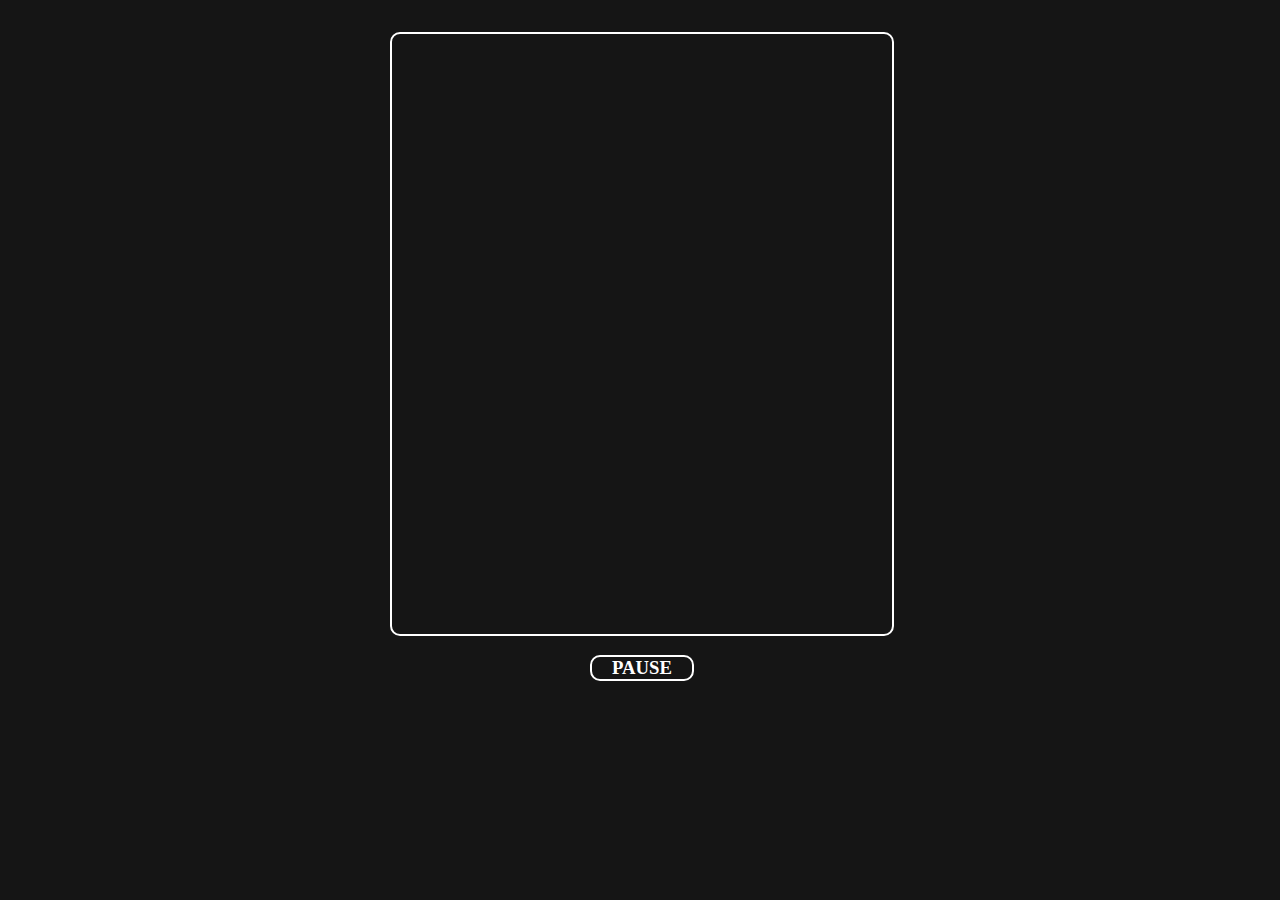
==== commit 4c3048b6: "started homepage" ====
--- a/index.html
+++ b/index.html
@@ -136,7 +136,7 @@
                             if (!gamePaused) {
                                 draw();
                             }
-                        } else if (firstClick == true) {
+                        } /* else if (firstClick == true) {
                             temp = fruits[xField][yField];
                             firstClickX = xField;
                             firstClickY = yField;
@@ -163,7 +163,7 @@
                             firstClick = true;
                         } else {
                             firstClick = false;
-                        }
+                        } */
                     } else if (xField == 5) {
                         serverSmoothies();
                     }
@@ -174,6 +174,8 @@
 
                 // LOAD ASSETS FUNCTION--------------------------------------------------------------------------------------------------------------------------------
                 function loadAssets() {
+                    citrusStartMenu.src = 'assets/citrus-start-menu.png';
+                    pauseScreen.src = 'assets/pauseScreen.png';
                     lime.src = 'assets/lime-small.png';
                     lemon.src = 'assets/lemon-small.png';
                     orange.src = 'assets/orange-small.png';
@@ -213,8 +215,6 @@
                     backgroundIdea05.src = 'assets/backgroundIdea05.png';
                     selector.src = 'assets/selector.png';
                     //plus100.src = 'assets/plus100.png';
-                    citrusStartMenu.src = 'assets/citrus-start-menu.png';
-                    pauseScreen.src = 'assets/pauseScreen.png';
                     splatter.src = 'assets/splatter.png';
                 }
 
@@ -222,11 +222,7 @@
                 function draw() {
                     // Clear Canvas
                     clear();
-
-                    //ctx.drawImage(backgroundIdea, 0, 0);
-                    //ctx.drawImage(backgroundIdea02, 0, 0);
-                    //ctx.drawImage(backgroundIdea03, 0, 0);
-                    //ctx.drawImage(backgroundIdea04, 0, 0);
+                    
                     ctx.drawImage(backgroundIdea05, 0, 0);
 
                     for (var i = 0; i < fruits.length; i++) { // Rows
@@ -416,7 +412,7 @@
                 }
 
                 // Move array elements along their respective 'column' and randomly populate top row-------------------------------------------------------------------------------
-                function moveBoard() {
+                /* function moveBoard() {
                     for (var i = fruits.length - 1; i >= 0; --i) {
                         for (var j = fruits[i].length - 1; j >= 0; --j) {
                             if (i < 4) {
@@ -443,7 +439,7 @@
                             }
                         }
                     }
-                }
+                } */
 
                 // Move array elements along their respective 'column' and populate top row with same colors + rotten fruits----------------------------------------------------
                 function moveBoardModified() {
@@ -563,11 +559,6 @@
                         time = 3;
                         startMenu = false;
                     });
-                };
-
-                // Update Function----------------------------------------------------------------------------------------------------------------------------------------------
-                var update = function (modifier) {
-
                 };
 
                 // Clear Canvas Function----------------------------------------------------------------------------------------------------------------------------------------
